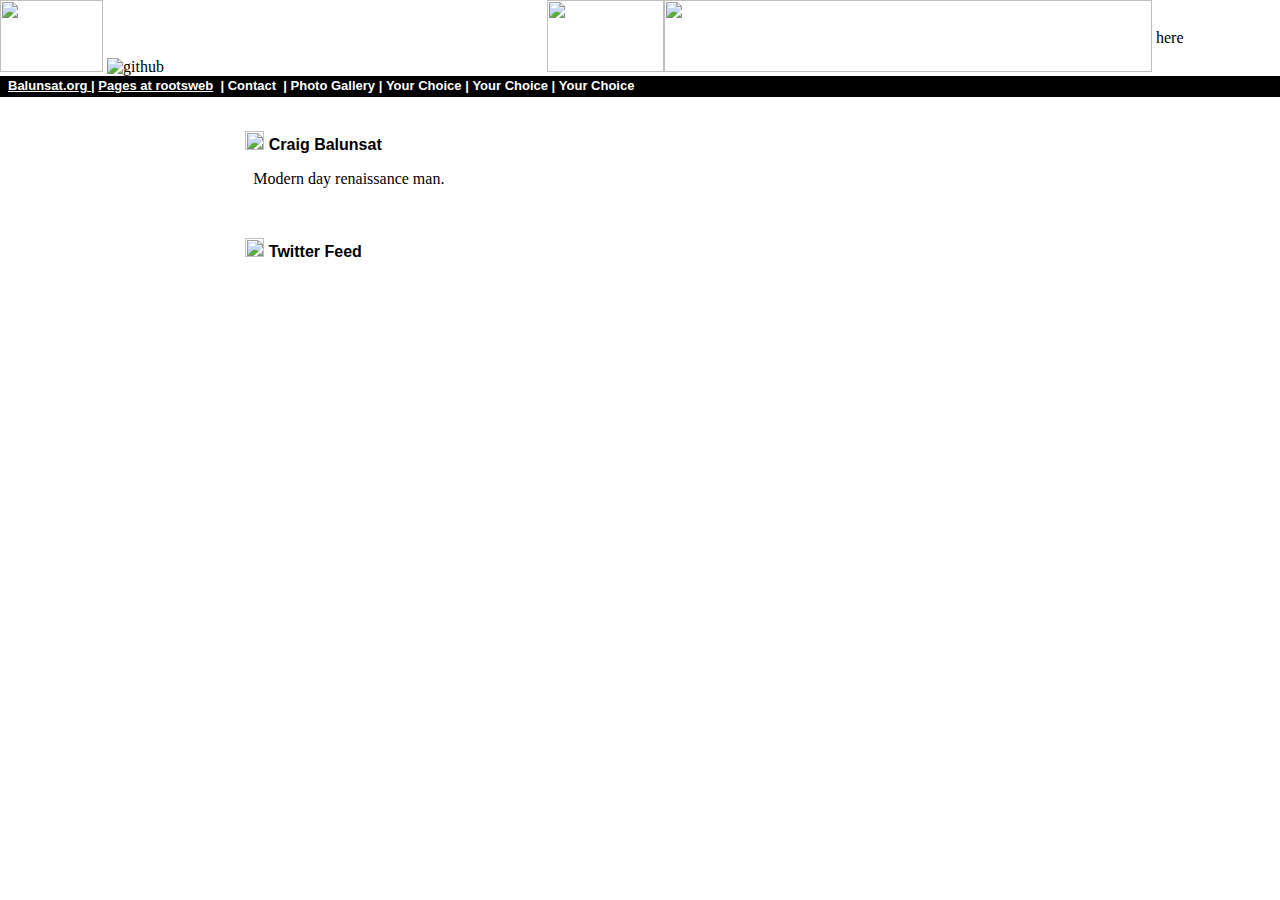
==== index.html @ 6394543e "Update index.html" ====
<!DOCTYPE html>
<html>
<head>
<meta http-equiv="content-type" content="text/html;
charset=windows-1252">
<title>Craig's Place</title>
<meta content="Craig Balunsat" name="author">
<meta content="Craig's Place" name="description">
</head>
<body topmargin="0" leftmargin="0" alink="#ffffcc" bgcolor="#FFFFFF"
link="#ffffff" text="#000000" vlink="#ffffff">
<table background="top.jpg" border="0" height="72" width="100%"
cellpadding="0" cellspacing="0">
<tbody>
<tr>
<!--header--> <td width="26%"><img src="ent.gif" alt=""
border="0" height="72" width="103"> <img alt="github"
src="icons2/github.png" height="72" width="72"><br>
</td>
<td align="right" width="64%"><img alt=""
src="file:///home/s-tremoc/www/site02/github/sitepages/base/005.jpg"
height="72" width="117"><img alt="" src="topleft2.jpg"
border="0" height="72" width="488"></td>
<td bgcolor="#FFFFFF" width="10%">&nbsp;here</td>
</tr>
</tbody>
</table>
<table background="blackbkg.jpg" bgcolor="#000000" border="0"
height="21" width="100%" cellpadding="0" cellspacing="0">
<tbody>
<tr>
<td valign="top" width="100%">
<!--buttons-->&nbsp; <font face="arial" size="2"
color="white"><b><a href="www.balunsat.org">Balunsat.org </a>|
<a
href="http://freepages.rootsweb.com/%7Ecraigsplace/genealogy/01/place/craig1/index.html">Pages
at rootsweb</a>&nbsp; |&nbsp;Contact&nbsp;
|&nbsp;Photo Gallery&nbsp;|&nbsp;Your
Choice&nbsp;|&nbsp;Your Choice&nbsp;|&nbsp;Your
Choice&nbsp;</b></font></td>
</tr>
</tbody>
</table>
<table border="0" width="771" cellpadding="0" cellspacing="0">
<tbody>
<tr>
<td background="piano.gif" width="271">&nbsp;</td>
<td width="554"><br>
<!--main text-->
<p style="font: bold 16px arial;"><img src="bullet.jpg"
border="0" height="19" width="19"> Craig Balunsat <img
src="line.jpg" border="0" height="17" width="259"></p>
<p>&nbsp; Modern day renaissance man.</p>
<br>
<p style="font: bold 16px arial;"><img src="bullet.jpg"
border="0" height="19" width="19"> Twitter Feed <img
src="line.jpg" border="0" height="17" width="259"> </p>
<a class="twitter-timeline"
href="https://twitter.com/craigbalunsat?ref_src=twsrc%5Etfw">Tweets
by craigbalunsat</a>
<script async="" src="https://platform.twitter.com/widgets.js" charset="utf-8"></script>
</td>
</tr>
</tbody>
</table>
</body>
</html>
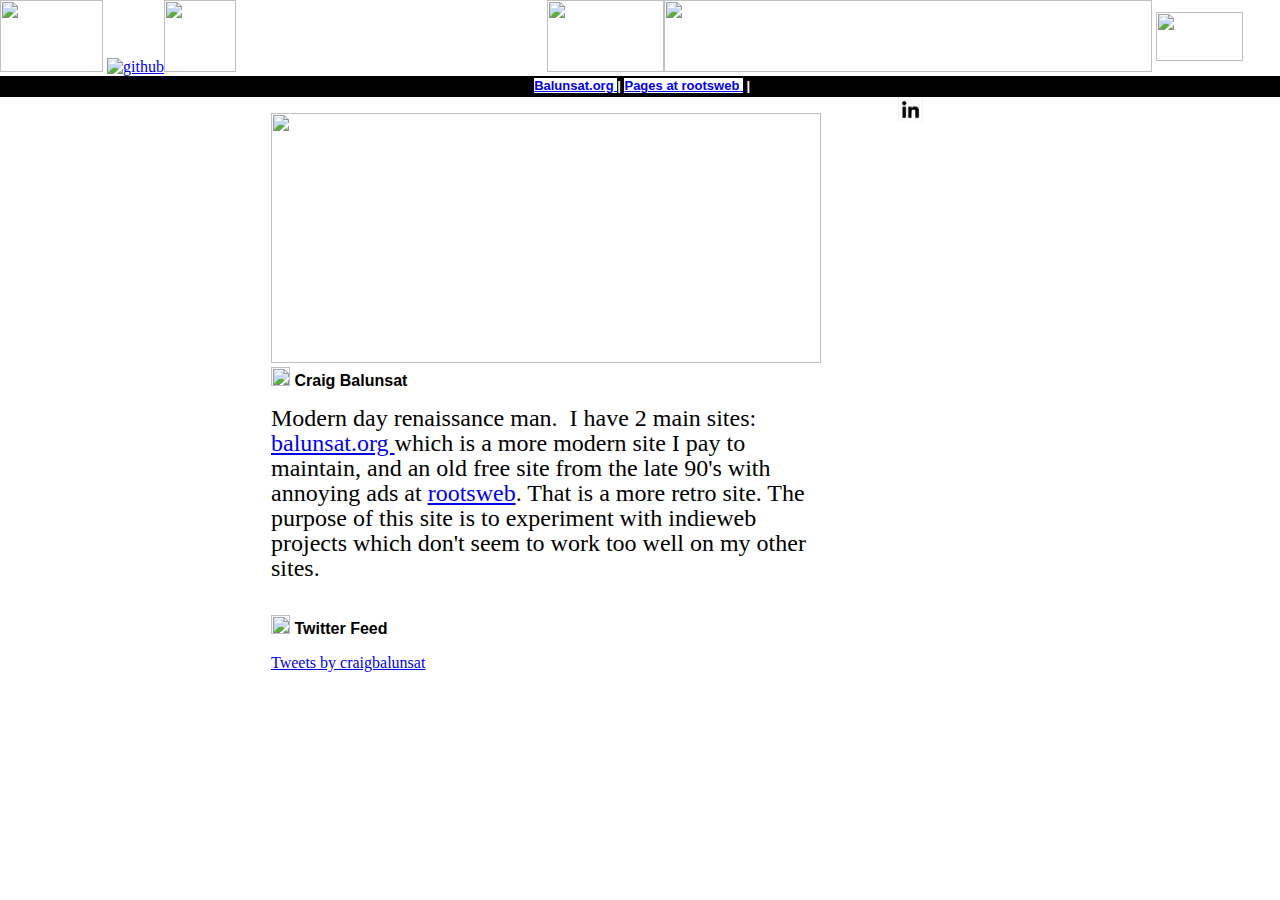
==== commit 3a76a975: "Update index.html" ====
--- a/index.html
+++ b/index.html
@@ -6,22 +6,35 @@
 <title>Craig's Place</title>
 <meta content="Craig Balunsat" name="author">
 <meta content="Craig's Place" name="description">
+<link rel="STYLESHEET" type="text/css" href="gen.css">
+<style type="text/css">
+
+<!--a:hover
+
+{color: violet} -->
+
+</style>
 </head>
-<body topmargin="0" leftmargin="0" alink="#ffffcc" bgcolor="#FFFFFF"
-link="#ffffff" text="#000000" vlink="#ffffff">
+<body topmargin="0" leftmargin="0">
 <table background="top.jpg" border="0" height="72" width="100%"
 cellpadding="0" cellspacing="0">
 <tbody>
 <tr>
 <!--header--> <td width="26%"><img src="ent.gif" alt=""
-border="0" height="72" width="103"> <img alt="github"
-src="icons2/github.png" height="72" width="72"><br>
+border="0" height="72" width="103"> <a
+href="https://github.com/cappyzeb"><img alt="github"
+src="github.png" border="0" height="72" width="72"></a><a
+rel="me" href="mailto:cappyzeb@yahoo.com"><img alt=""
+src="mail5.png" border="0" height="72" width="72"></a> <br>
 </td>
-<td align="right" width="64%"><img alt=""
-src="file:///home/s-tremoc/www/site02/github/sitepages/base/005.jpg"
+<td align="right" width="64%"><img alt="" src="005.jpg"
 height="72" width="117"><img alt="" src="topleft2.jpg"
 border="0" height="72" width="488"></td>
-<td bgcolor="#FFFFFF" width="10%">&nbsp;here</td>
+<td bgcolor="#ffffff" width="10%">&nbsp;<a target="_blank"
+rel="me" href="https://twitter.com/craigbalunsat"><img
+alt="" src="twitter3.png" border="0" height="49"
+width="87"></a><br>
+</td>
 </tr>
 </tbody>
 </table>
@@ -29,39 +42,91 @@
 height="21" width="100%" cellpadding="0" cellspacing="0">
 <tbody>
 <tr>
-<td valign="top" width="100%">
+<td align="center" valign="top" width="100%">
 <!--buttons-->&nbsp; <font face="arial" size="2"
-color="white"><b><a href="www.balunsat.org">Balunsat.org </a>|
-<a
+color="white"><b><a style="background-color: white;"
+rel="me" href="https://www.balunsat.org">Balunsat.org
+</a>| <a style="background-color: white;" rel="me"
 href="http://freepages.rootsweb.com/%7Ecraigsplace/genealogy/01/place/craig1/index.html">Pages
-at rootsweb</a>&nbsp; |&nbsp;Contact&nbsp;
-|&nbsp;Photo Gallery&nbsp;|&nbsp;Your
-Choice&nbsp;|&nbsp;Your Choice&nbsp;|&nbsp;Your
-Choice&nbsp;</b></font></td>
+
+
+
+
+
+
+
+
+
+at rootsweb</a><a style="background-color: white;"
+rel="me"
+href="http://freepages.rootsweb.com/%7Ecraigsplace/genealogy/01/place/craig1/index.html"><span
+style="background-color: white;">&nbsp;</span></a>
+|&nbsp; <br>
+</b></font></td>
 </tr>
 </tbody>
 </table>
-<table border="0" width="771" cellpadding="0" cellspacing="0">
+<table border="0" height="264" width="996" cellpadding="0"
+cellspacing="0">
 <tbody>
 <tr>
 <td background="piano.gif" width="271">&nbsp;</td>
-<td width="554"><br>
+<td width="554">
 <!--main text-->
-<p style="font: bold 16px arial;"><img src="bullet.jpg"
-border="0" height="19" width="19"> Craig Balunsat <img
-src="line.jpg" border="0" height="17" width="259"></p>
-<p>&nbsp; Modern day renaissance man.</p>
-<br>
-<p style="font: bold 16px arial;"><img src="bullet.jpg"
-border="0" height="19" width="19"> Twitter Feed <img
-src="line.jpg" border="0" height="17" width="259"> </p>
+<p style="font-family: arial; font-style: normal;
+font-variant: normal; font-weight: bold; font-size: 16px;
+line-height: normal; font-size-adjust: none; font-stretch:
+normal;"><img alt="" src="header.gif" height="250"
+width="550"><img src="bullet.jpg" border="0" height="19"
+width="19"> Craig Balunsat <img src="line.jpg"
+border="0" height="17" width="259"></p>
+<div class="heading2"> Modern day renaissance man.&nbsp; I
+have 2 main sites: <a rel="me"
+href="http://www.balunsat.org/">balunsat.org </a>which
+is a more modern site I pay to maintain, and an old free
+site from the late 90's with annoying ads at <a rel="me"
+href="http://freepages.rootsweb.com/%7Ecraigsplace/genealogy/01/place/craig1/index.html">rootsweb</a>.
+That is a more retro site. The purpose of this site is to
+experiment with indieweb projects which don't seem to work
+too well on my other sites. </div>
+&nbsp; <br>
+<p style="font-family: arial; font-style: normal;
+font-variant: normal; font-weight: bold; font-size: 16px;
+line-height: normal; font-size-adjust: none; font-stretch:
+normal;"><img src="bullet.jpg" border="0" height="19"
+width="19"> Twitter Feed <img src="line.jpg" border="0"
+height="17" width="259"> </p>
 <a class="twitter-timeline"
 href="https://twitter.com/craigbalunsat?ref_src=twsrc%5Etfw">Tweets
+
+
+
+
+
+
+
+
+
 by craigbalunsat</a>
 <script async="" src="https://platform.twitter.com/widgets.js" charset="utf-8"></script>
+</td>
+<td align="center" valign="top"><a target="_blank" rel="me"
+href="https://www.linkedin.com/in/craigbalunsat/"><img
+alt=""
+src="in.png"
+border="0" height="25" width="25"></a> <br>
+&nbsp;<br>
+&nbsp;<br>
+<br>
+<br>
+<br>
+<br>
+<br>
+<br>
 </td>
 </tr>
 </tbody>
 </table>
 </body>
 </html>
+
--- a/gen.css
+++ b/gen.css
@@ -0,0 +1,126 @@
+/* At-Rules */
+@charset "iso-8859-1";
+
+.heading1 {
+	border-style:solid; border-width:1px; 
+	FONT-SIZE: 10pt; COLOR: #000000; LINE-HEIGHT: 14px; 
+	FONT-FAMILY: Bell MT; list-style-image:url('_themes/watermar/awatbul2.gif'); 
+	width:183; padding-left:4px; padding-right:4px; padding-top:1px; padding-bottom:1px; 
+	background-color:#FFCCCC; height:20
+}
+
+
+
+.heading2 {
+	
+	FONT-SIZE: 18pt; COLOR: #000000; LINE-HEIGHT: 25px; 
+	FONT-FAMILY: Bell MT; 
+}
+
+
+
+
+
+
+
+
+.base1 {
+	border-style:solid; border-width:1px; 
+	FONT-SIZE: 10pt; COLOR: #000000; LINE-HEIGHT: 14px; 
+	FONT-FAMILY: Bell MT; list-style-image:url('_themes/watermar/awatbul2.gif'); 
+	width:200; padding-left:4px; padding-right:4px; padding-top:1px; padding-bottom:1px; 
+	background-color:#FFCCCC; height:120
+}
+
+
+.base2       { font-size: 8pt; font-family: Times New Roman; width: 200; 
+               border: 1px double #800080; padding-left: 4px; padding-right: 
+               4px; padding-top: 1px; padding-bottom: 1px; background-color: 
+               #FFCC99 }
+
+
+.base2a       { font-size: 8pt; font-family: Times New Roman; width: 200; 
+               border: 1px double #800080; padding-left: 4px; padding-right: 
+               4px; padding-top: 1px; padding-bottom: 1px; background-color: 
+               #FFCC99; text-align:center }
+
+
+               
+               
+.base3       { width: 248; height: 250;  8pt; 
+               border-left: 1px solid #993333; 
+               border-right: 1px dotted #993333; border-top: 1px inset #993333; 
+               border-bottom: 1px outset #993333; padding: 3px; 
+               background-color: #FFF9F9; font-size:10pt; color:#000000; font-family:Trebuchet MS }  
+               
+.base3a       { width: 248; height: 250;  8pt; 
+               border-left: 0px solid #993333; 
+               border-right: 0px dotted #993333; border-top: 1px inset #993333; 
+               border-bottom: 1px outset #993333; padding: 3px; 
+               background-color: #558CC2; font-size:10pt; color:#FFFFFF; font-family:Trebuchet MS; font-weight:bold } 
+
+
+
+.base3b      { width: 195; 8pt; 
+               border-left: 1px dotted #FFFFFF; 
+               border-right: 1px dotted #FFFFFF; border-bottom: 1px solid #FFFFFF; padding: 7px; 
+               background-color: #558CC2; font-size:10pt; color:#FFFFFF; font-family:Trebuchet MS; font-weight:bold } 
+
+
+
+
+
+
+
+.base4 {
+	border-style:solid; border-width:1px; 
+	FONT-SIZE: 14pt; COLOR: #000000; LINE-HEIGHT: 14px; 
+	FONT-FAMILY: Bell MT; list-style-image:url('_themes/watermar/awatbul2.gif'); 
+	width:200; padding-left:4px; padding-right:4px; padding-top:1px; padding-bottom:1px; 
+	background-color:#FFCCCC; font-weight:bold
+}            
+               
+ 
+
+.base5      { width: 500; height: 250;  8pt; 
+               border-left: 1px solid #993333; 
+               border-right: 1px dotted #993333; border-top: 1px inset #993333; 
+               border-bottom: 1px outset #993333; padding: 3px; 
+               background-color: #FFF9F9; font-size:10pt; color:#000000; font-family:Trebuchet MS }  
+
+
+.border      { 
+               border-left: 1px dotted #ffffff; 
+               border-right: 1px dotted #ffffff; border-bottom: 1px solid #FFFFFF; padding: 0; width:752; text-align:center; background-color:#558CC2 
+               }  
+
+
+
+.border2      { 
+               border-left: 1px dashed #FFFFFF; 
+               border-right: 1px dashed #FFFFFF; 
+               }  
+
+
+
+
+.border3      { 
+               border-right: 1px dashed #FFFFFF; 
+               
+               }  
+
+
+
+
+
+
+
+
+
+
+
+
+              
+               
+               
+/* End of style section. Generated by Craig Balunsat at 2/4/2005 7:54:30 PM */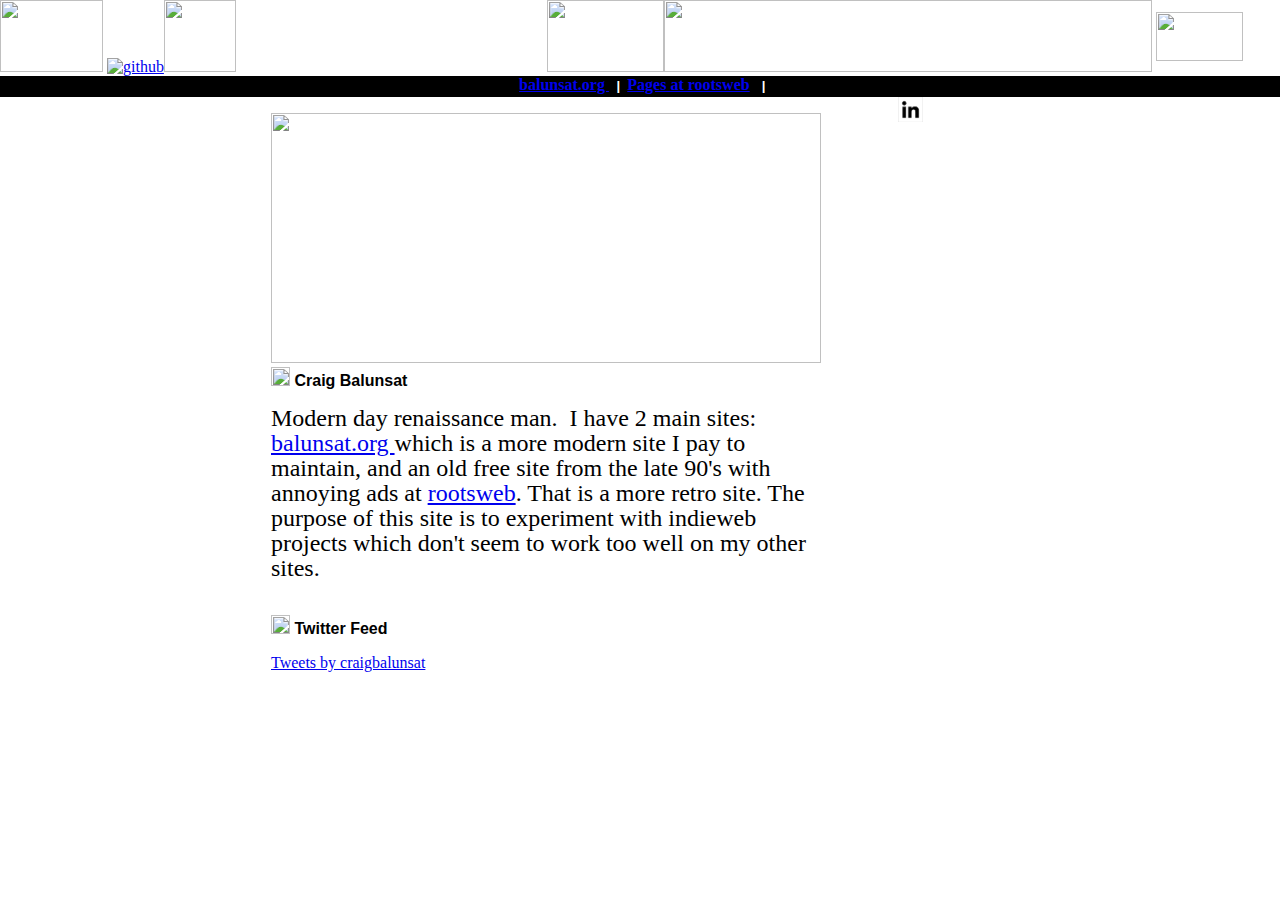
==== commit 7324442f: "Update index.html" ====
--- a/index.html
+++ b/index.html
@@ -43,26 +43,17 @@
 <tbody>
 <tr>
 <td align="center" valign="top" width="100%">
-<!--buttons-->&nbsp; <font face="arial" size="2"
-color="white"><b><a style="background-color: white;"
-rel="me" href="https://www.balunsat.org">Balunsat.org
-</a>| <a style="background-color: white;" rel="me"
+<!--buttons-->
+&nbsp; <b><a target="_blank" class="one" rel="me"
+href="https://www.balunsat.org">balunsat.org </a>|</b><b><b>
+</b> <font face="arial" size="2" color="white"><b>
+|&nbsp; </b></font> <a target="_blank" class="one"
+rel="me"
 href="http://freepages.rootsweb.com/%7Ecraigsplace/genealogy/01/place/craig1/index.html">Pages
 
 
-
-
-
-
-
-
-
-at rootsweb</a><a style="background-color: white;"
-rel="me"
-href="http://freepages.rootsweb.com/%7Ecraigsplace/genealogy/01/place/craig1/index.html"><span
-style="background-color: white;">&nbsp;</span></a>
-|&nbsp; <br>
-</b></font></td>
+at rootsweb</a> &nbsp; </b> <font face="arial"
+size="2" color="white"><b> |&nbsp; </b></font><b> </b></td>
 </tr>
 </tbody>
 </table>
@@ -107,14 +98,16 @@
 
 
 
+
+
+
 by craigbalunsat</a>
 <script async="" src="https://platform.twitter.com/widgets.js" charset="utf-8"></script>
 </td>
 <td align="center" valign="top"><a target="_blank" rel="me"
 href="https://www.linkedin.com/in/craigbalunsat/"><img
-alt=""
-src="in.png"
-border="0" height="25" width="25"></a> <br>
+alt="" src="in.png" border="0" height="25" width="25"></a>
+<br>
 &nbsp;<br>
 &nbsp;<br>
 <br>
@@ -130,3 +123,4 @@
 </body>
 </html>
 
+
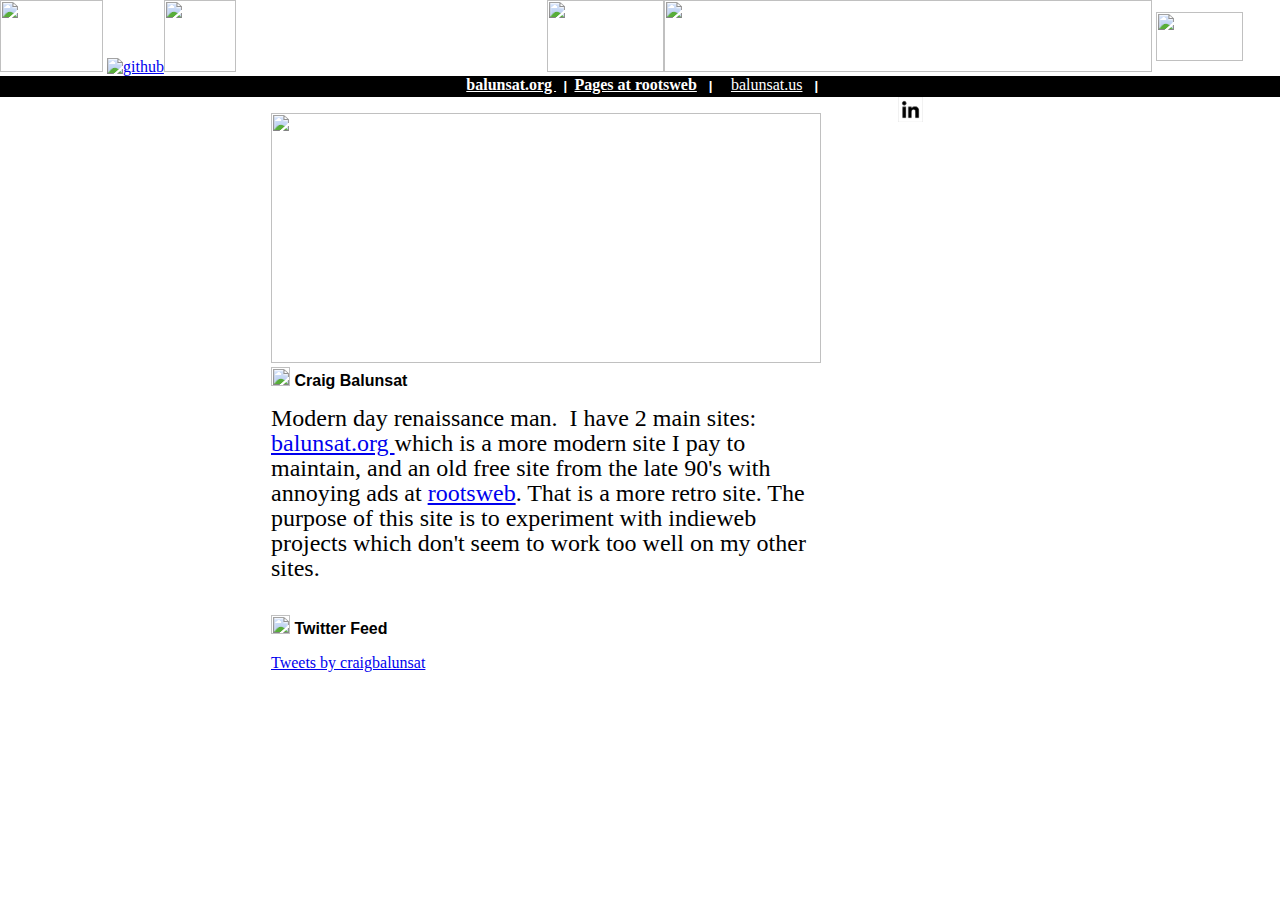
==== commit 95bc943e: "Update index.html" ====
--- a/index.html
+++ b/index.html
@@ -53,7 +53,24 @@
 
 
 at rootsweb</a> &nbsp; </b> <font face="arial"
-size="2" color="white"><b> |&nbsp; </b></font><b> </b></td>
+size="2" color="white"><b> |&nbsp; </b></font><b> </b>|&nbsp; </b></font> <a target="_blank" class="one"
+rel="me"
+href="http://balunsat.us">balunsat.us</a> &nbsp; </b> <font face="arial"
+size="2" color="white"><b> |&nbsp; </b></font><b> </b>
+  
+  
+  
+  
+  
+  
+  
+  
+  
+  
+  
+  
+  
+  </td>
 </tr>
 </tbody>
 </table>
--- a/gen.css
+++ b/gen.css
@@ -1,5 +1,33 @@
 /* At-Rules */
 @charset "iso-8859-1";
+
+
+a.one:link {color:#ffffff;}
+a.one:visited {color:#ffffff;}
+a.one:hover {color:#f7c1bb;}
+
+a.two:link {color:#ff0000;}
+a.two:visited {color:#0000ff;}
+a.two:hover {font-size:150%;}
+
+a.three:link {color:#ff0000;}
+a.three:visited {color:#0000ff;}
+a.three:hover {background:#66ff66;}
+
+a.four:link {color:#ff0000;}
+a.four:visited {color:#0000ff;}
+a.four:hover {font-family:monospace;}
+
+a.five:link {color:#ff0000;text-decoration:none;}
+a.five:visited {color:#0000ff;text-decoration:none;}
+a.five:hover {text-decoration:underline;}
+
+
+
+
+
+
+
 
 .heading1 {
 	border-style:solid; border-width:1px; 
@@ -123,4 +151,4 @@
               
                
                
-/* End of style section. Generated by Craig Balunsat at 2/4/2005 7:54:30 PM */+/* End of style section. Generated by Craig Balunsat at 2/4/2005 7:54:30 PM */
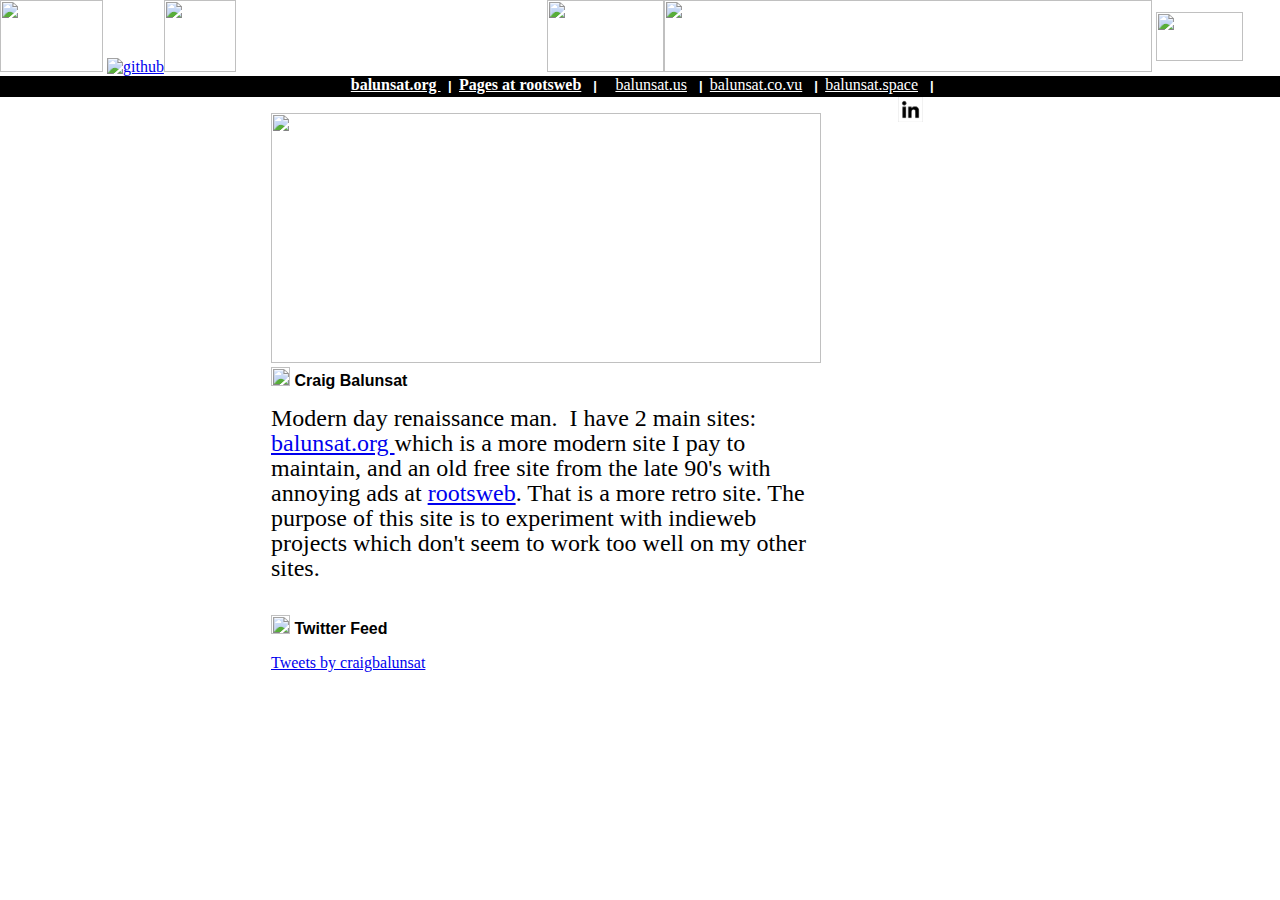
==== commit 58c853b9: "Update index.html" ====
--- a/index.html
+++ b/index.html
@@ -58,9 +58,13 @@
 href="http://balunsat.us">balunsat.us</a> &nbsp; </b> <font face="arial"
 size="2" color="white"><b> |&nbsp; </b></font><b> </b>
   
+  <a target="_blank" class="one" rel="me"
+    href="http://balunsat.co.vu/">balunsat.co.vu</a> &nbsp; </b> <font face="arial"
+size="2" color="white"><b> |&nbsp; </b></font><b> </b>
   
-  
-  
+    <a target="_blank" class="one" rel="me"
+    href="http://www.balunsat.space/">balunsat.space</a> &nbsp; </b> <font face="arial"
+size="2" color="white"><b> |&nbsp; </b></font><b> </b>
   
   
   
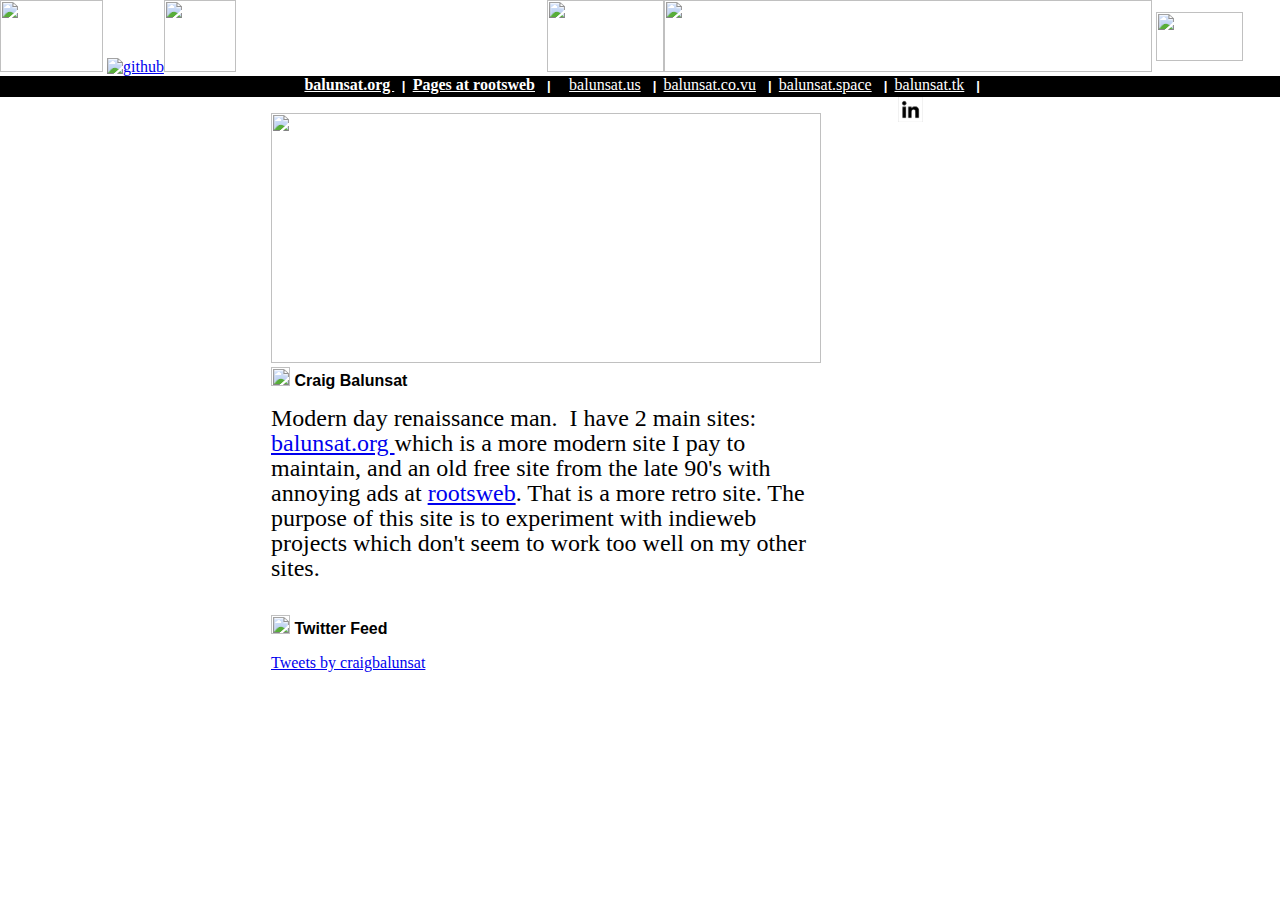
==== commit c997c094: "Update index.html" ====
--- a/index.html
+++ b/index.html
@@ -67,7 +67,9 @@
 size="2" color="white"><b> |&nbsp; </b></font><b> </b>
   
   
-  
+    <a target="_blank" class="one" rel="me"
+    href="http://balunsat.tk/">balunsat.tk</a> &nbsp; </b> <font face="arial"
+size="2" color="white"><b> |&nbsp; </b></font><b> </b>  
   
   
   
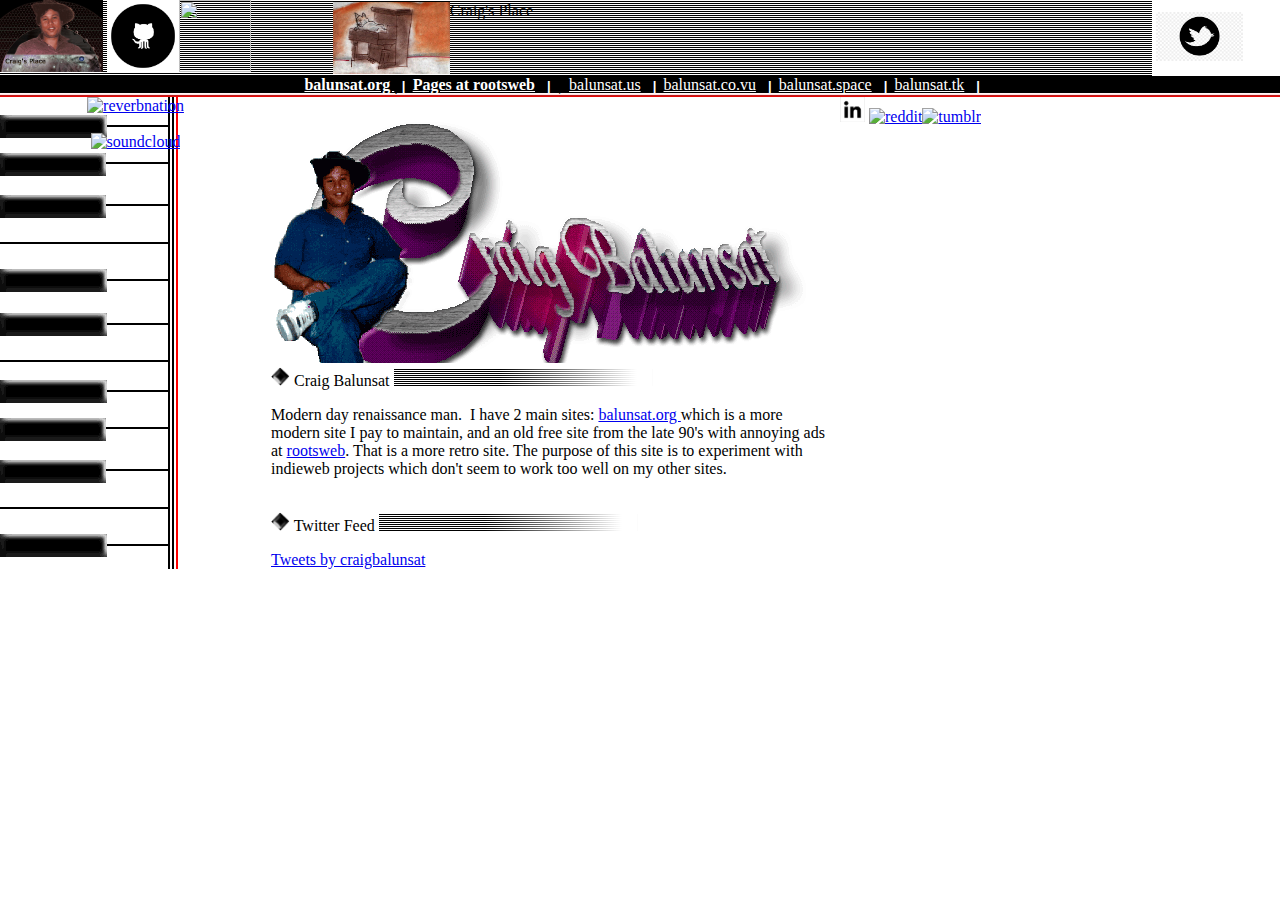
==== commit d4ef4477: "Update index.html" ====
--- a/index.html
+++ b/index.html
@@ -1,117 +1,57 @@
+
 <!DOCTYPE html>
 <html>
-<head>
-<meta http-equiv="content-type" content="text/html;
-charset=windows-1252">
-<title>Craig's Place</title>
-<meta content="Craig Balunsat" name="author">
-<meta content="Craig's Place" name="description">
-<link rel="STYLESHEET" type="text/css" href="gen.css">
-<style type="text/css">
+  <head>
+    <meta http-equiv="content-type" content="text/html;
+      charset=windows-1252">
+    <title>Craig's Place</title>
+    <meta content="Craig Balunsat" name="author">
+    <meta content="Craig's Place" name="description">
+    <link rel="STYLESHEET" type="text/css" href="docs/gen.css">
+    <style type="text/css">
 
-<!--a:hover
 
-{color: violet} -->
-
-</style>
-</head>
-<body topmargin="0" leftmargin="0">
-<table background="top.jpg" border="0" height="72" width="100%"
-cellpadding="0" cellspacing="0">
-<tbody>
-<tr>
-<!--header--> <td width="26%"><img src="ent.gif" alt=""
-border="0" height="72" width="103"> <a
-href="https://github.com/cappyzeb"><img alt="github"
-src="github.png" border="0" height="72" width="72"></a><a
-rel="me" href="mailto:cappyzeb@yahoo.com"><img alt=""
-src="mail5.png" border="0" height="72" width="72"></a> <br>
-</td>
-<td align="right" width="64%"><img alt="" src="005.jpg"
-height="72" width="117"><img alt="" src="topleft2.jpg"
-border="0" height="72" width="488"></td>
-<td bgcolor="#ffffff" width="10%">&nbsp;<a target="_blank"
-rel="me" href="https://twitter.com/craigbalunsat"><img
-alt="" src="twitter3.png" border="0" height="49"
-width="87"></a><br>
-</td>
-</tr>
-</tbody>
-</table>
-<table background="blackbkg.jpg" bgcolor="#000000" border="0"
-height="21" width="100%" cellpadding="0" cellspacing="0">
-<tbody>
-<tr>
-<td align="center" valign="top" width="100%">
-<!--buttons-->
-&nbsp; <b><a target="_blank" class="one" rel="me"
-href="https://www.balunsat.org">balunsat.org </a>|</b><b><b>
-</b> <font face="arial" size="2" color="white"><b>
-|&nbsp; </b></font> <a target="_blank" class="one"
-rel="me"
+  </style>
+  </head>
+  <body topmargin="0" leftmargin="0">
+    <table background="docs/top.jpg" border="0" height="72" width="100%"
+      cellpadding="0" cellspacing="0">
+      <tbody>
+        <tr>
+          <!--header--> <td width="26%"><img src="docs/ent.gif" alt=""
+              border="0" height="72" width="103"> <a
+              href="https://github.com/cappyzeb"><img alt="github"
+                src="docs/github.png" border="0" height="72" width="72"></a><a
+              rel="me" href="mailto:cappyzeb@yahoo.com"><img alt=""
+                src="icons/mail.png" border="0" height="72" width="72"></a>
+            <br>
+          </td>
+          <td align="left" width="64%"><img alt="" src="docs/005.jpg"
+              align="left" height="72" width="117">
+            <div class="heading3">Craig's Place </div>
+          </td>
+          <td bgcolor="#ffffff" width="10%">&nbsp;<a target="_blank"
+              rel="me" href="https://twitter.com/craigbalunsat"><img
+                alt="" src="docs/twitter3.png" border="0" height="49"
+                width="87"></a><br>
+          </td>
+        </tr>
+      </tbody>
+    </table>
+    <table background="docs/blackbkg.jpg" bgcolor="#000000" border="0"
+      height="21" width="100%" cellpadding="0" cellspacing="0">
+      <tbody>
+        <tr>
+          <td align="center" valign="top" width="100%">
+            <!--buttons--> &nbsp; <b><a target="_blank" class="one"
+                rel="me" href="https://www.balunsat.org">balunsat.org </a>|</b><b><b>
+              </b> <font face="arial" size="2" color="white"><b>
+                  |&nbsp; </b></font> <a target="_blank" class="one"
+                rel="me"
 href="http://freepages.rootsweb.com/%7Ecraigsplace/genealogy/01/place/craig1/index.html">Pages
 
 
-at rootsweb</a> &nbsp; </b> <font face="arial"
-size="2" color="white"><b> |&nbsp; </b></font><b> </b>|&nbsp; </b></font> <a target="_blank" class="one"
-rel="me"
-href="http://balunsat.us">balunsat.us</a> &nbsp; </b> <font face="arial"
-size="2" color="white"><b> |&nbsp; </b></font><b> </b>
-  
-  <a target="_blank" class="one" rel="me"
-    href="http://balunsat.co.vu/">balunsat.co.vu</a> &nbsp; </b> <font face="arial"
-size="2" color="white"><b> |&nbsp; </b></font><b> </b>
-  
-    <a target="_blank" class="one" rel="me"
-    href="http://www.balunsat.space/">balunsat.space</a> &nbsp; </b> <font face="arial"
-size="2" color="white"><b> |&nbsp; </b></font><b> </b>
-  
-  
-    <a target="_blank" class="one" rel="me"
-    href="http://balunsat.tk/">balunsat.tk</a> &nbsp; </b> <font face="arial"
-size="2" color="white"><b> |&nbsp; </b></font><b> </b>  
-  
-  
-  
-  
-  
-  
-  </td>
-</tr>
-</tbody>
-</table>
-<table border="0" height="264" width="996" cellpadding="0"
-cellspacing="0">
-<tbody>
-<tr>
-<td background="piano.gif" width="271">&nbsp;</td>
-<td width="554">
-<!--main text-->
-<p style="font-family: arial; font-style: normal;
-font-variant: normal; font-weight: bold; font-size: 16px;
-line-height: normal; font-size-adjust: none; font-stretch:
-normal;"><img alt="" src="header.gif" height="250"
-width="550"><img src="bullet.jpg" border="0" height="19"
-width="19"> Craig Balunsat <img src="line.jpg"
-border="0" height="17" width="259"></p>
-<div class="heading2"> Modern day renaissance man.&nbsp; I
-have 2 main sites: <a rel="me"
-href="http://www.balunsat.org/">balunsat.org </a>which
-is a more modern site I pay to maintain, and an old free
-site from the late 90's with annoying ads at <a rel="me"
-href="http://freepages.rootsweb.com/%7Ecraigsplace/genealogy/01/place/craig1/index.html">rootsweb</a>.
-That is a more retro site. The purpose of this site is to
-experiment with indieweb projects which don't seem to work
-too well on my other sites. </div>
-&nbsp; <br>
-<p style="font-family: arial; font-style: normal;
-font-variant: normal; font-weight: bold; font-size: 16px;
-line-height: normal; font-size-adjust: none; font-stretch:
-normal;"><img src="bullet.jpg" border="0" height="19"
-width="19"> Twitter Feed <img src="line.jpg" border="0"
-height="17" width="259"> </p>
-<a class="twitter-timeline"
-href="https://twitter.com/craigbalunsat?ref_src=twsrc%5Etfw">Tweets
+at
 
 
 
@@ -123,27 +63,91 @@
 
 
 
+                rootsweb</a> &nbsp; </b> <font face="arial" size="2"
+              color="white"><b> |&nbsp; </b></font><b> </b>|&nbsp; <a
+              target="_blank" class="one" rel="me"
+              href="http://balunsat.us">balunsat.us</a> &nbsp; <font
+              face="arial" size="2" color="white"><b> |&nbsp; </b></font><b>
+            </b> <a target="_blank" class="one" rel="me"
+              href="http://balunsat.co.vu/">balunsat.co.vu</a> &nbsp; <font
+              face="arial" size="2" color="white"><b> |&nbsp; </b></font><b>
+            </b> <a target="_blank" class="one" rel="me"
+              href="http://www.balunsat.space/">balunsat.space</a>
+            &nbsp; <font face="arial" size="2" color="white"><b>
+                |&nbsp; </b></font><b> </b> <a target="_blank"
+              class="one" rel="me" href="http://balunsat.tk/">balunsat.tk</a>
+            &nbsp; <font face="arial" size="2" color="white"><b>
+                |&nbsp; </b></font><b> </b> </td>
+        </tr>
+      </tbody>
+    </table>
+    <table border="0" height="264" width="996" cellpadding="0"
+      cellspacing="0">
+      <tbody>
+        <tr>
+          <td align="center" background="docs/piano.gif" valign="top"
+            width="271"><a target="_blank" rel="me"
+              href="https://www.reverbnation.com/craigbalunsat"><img
+                alt="reverbnation"
+src="file:///home/s-tremoc/www/site02/github/sitepages/base/icons/reverbnation.png"
+                border="0" height="16" width="16"></a><br>
+            <br>
+            <a target="_blank" rel="ne"
+              href="https://soundcloud.com/craigbalunsat"><img
+                alt="soundcloud"
+src="file:///home/s-tremoc/www/site02/github/sitepages/base/icons/soundcloud.png"
+                border="0" height="16" width="16"></a><br>
+            <br>
+            &nbsp;</td>
+          <td width="554">
+            <!--main text-->
+            <p class="p2"><img alt="" src="docs/header.gif" height="250"
+                width="550"><img alt="" src="docs/bullet.jpg" border="0"
+                height="19" width="19"> Craig Balunsat <img
+                src="docs/line.jpg" border="0" height="17" width="259"></p>
+            <div class="mytext2"> Modern day renaissance man.&nbsp; I
+              have 2 main sites: <a rel="me"
+                href="http://www.balunsat.org/">balunsat.org </a>which
+              is a more modern site I pay to maintain, and an old free
+              site from the late 90's with annoying ads at <a rel="me"
+href="http://freepages.rootsweb.com/%7Ecraigsplace/genealogy/01/place/craig1/index.html">rootsweb</a>.
+              That is a more retro site. The purpose of this site is to
+              experiment with indieweb projects which don't seem to work
+              too well on my other sites. </div>
+            &nbsp; <br>
+            <p class="p2"><img src="docs/bullet.jpg" border="0"
+                height="19" width="19"> Twitter Feed <img
+                src="docs/line.jpg" border="0" height="17" width="259">
+            </p>
+            <a class="twitter-timeline"
+              href="https://twitter.com/craigbalunsat?ref_src=twsrc%5Etfw">Tweets
+by
 
-by craigbalunsat</a>
-<script async="" src="https://platform.twitter.com/widgets.js" charset="utf-8"></script>
-</td>
-<td align="center" valign="top"><a target="_blank" rel="me"
-href="https://www.linkedin.com/in/craigbalunsat/"><img
-alt="" src="in.png" border="0" height="25" width="25"></a>
-<br>
-&nbsp;<br>
-&nbsp;<br>
-<br>
-<br>
-<br>
-<br>
-<br>
-<br>
-</td>
-</tr>
-</tbody>
-</table>
-</body>
+              craigbalunsat</a>
+            <script async="" src="https://platform.twitter.com/widgets.js" charset="utf-8"></script>
+          </td>
+          <td align="center" valign="top"><a target="_blank" rel="me"
+              href="https://www.linkedin.com/in/craigbalunsat/"><img
+                alt="" src="docs/in.png" border="0" height="25"
+                width="25"></a> <a target="_blank" rel="me"
+              href="https://www.reddit.com/user/cappyzeb"><img
+                alt="reddit" src="icons/reddit_32.png" border="0"
+                height="32" width="32"></a><a target="_blank" rel="me"
+              href="http://balunsat.co.vu/"><img alt="tumblr"
+                src="icons/tumblr_32.png" border="0" height="32"
+                width="32"></a><br>
+            &nbsp;<br>
+            &nbsp;<br>
+            <br>
+            <br>
+            <br>
+            <br>
+            <br>
+            <br>
+          </td>
+        </tr>
+      </tbody>
+    </table>
+  </body>
 </html>
 
-
--- a/docs/gen.css
+++ b/docs/gen.css
@@ -0,0 +1,155 @@
+/* At-Rules */
+@charset "iso-8859-1";
+
+
+
+
+
+a.one:link {color:#ffffff;}
+a.one:visited {color:#ffffff;}
+a.one:hover {color:#f7c1bb;}
+
+a.two:link {color:#ff0000;}
+a.two:visited {color:#0000ff;}
+a.two:hover {font-size:150%;}
+
+a.three:link {color:#ff0000;}
+a.three:visited {color:#0000ff;}
+a.three:hover {background:#66ff66;}
+
+a.four:link {color:#ff0000;}
+a.four:visited {color:#0000ff;}
+a.four:hover {font-family:monospace;}
+
+a.five:link {color:#ff0000;text-decoration:none;}
+a.five:visited {color:#0000ff;text-decoration:none;}
+a.five:hover {text-decoration:underline;}
+
+
+
+
+
+
+.heading1 {
+	border-style:solid; border-width:1px; 
+	FONT-SIZE: 10pt; COLOR: #000000; LINE-HEIGHT: 14px; 
+	FONT-FAMILY: Bell MT; list-style-image:url('_themes/watermar/awatbul2.gif'); 
+	width:183; padding-left:4px; padding-right:4px; padding-top:1px; padding-bottom:1px; 
+	background-color:#FFCCCC; height:20
+}
+
+
+
+.heading2 {
+	
+	FONT-SIZE: 18pt; COLOR: #000000; LINE-HEIGHT: 25px; 
+	FONT-FAMILY: Bell MT; 
+}
+
+
+
+
+
+
+
+
+.base1 {
+	border-style:solid; border-width:1px; 
+	FONT-SIZE: 10pt; COLOR: #000000; LINE-HEIGHT: 14px; 
+	FONT-FAMILY: Bell MT; list-style-image:url('_themes/watermar/awatbul2.gif'); 
+	width:200; padding-left:4px; padding-right:4px; padding-top:1px; padding-bottom:1px; 
+	background-color:#FFCCCC; height:120
+}
+
+
+.base2       { font-size: 8pt; font-family: Times New Roman; width: 200; 
+               border: 1px double #800080; padding-left: 4px; padding-right: 
+               4px; padding-top: 1px; padding-bottom: 1px; background-color: 
+               #FFCC99 }
+
+
+.base2a       { font-size: 8pt; font-family: Times New Roman; width: 200; 
+               border: 1px double #800080; padding-left: 4px; padding-right: 
+               4px; padding-top: 1px; padding-bottom: 1px; background-color: 
+               #FFCC99; text-align:center }
+
+
+               
+               
+.base3       { width: 248; height: 250;  8pt; 
+               border-left: 1px solid #993333; 
+               border-right: 1px dotted #993333; border-top: 1px inset #993333; 
+               border-bottom: 1px outset #993333; padding: 3px; 
+               background-color: #FFF9F9; font-size:10pt; color:#000000; font-family:Trebuchet MS }  
+               
+.base3a       { width: 248; height: 250;  8pt; 
+               border-left: 0px solid #993333; 
+               border-right: 0px dotted #993333; border-top: 1px inset #993333; 
+               border-bottom: 1px outset #993333; padding: 3px; 
+               background-color: #558CC2; font-size:10pt; color:#FFFFFF; font-family:Trebuchet MS; font-weight:bold } 
+
+
+
+.base3b      { width: 195; 8pt; 
+               border-left: 1px dotted #FFFFFF; 
+               border-right: 1px dotted #FFFFFF; border-bottom: 1px solid #FFFFFF; padding: 7px; 
+               background-color: #558CC2; font-size:10pt; color:#FFFFFF; font-family:Trebuchet MS; font-weight:bold } 
+
+
+
+
+
+
+
+.base4 {
+	border-style:solid; border-width:1px; 
+	FONT-SIZE: 14pt; COLOR: #000000; LINE-HEIGHT: 14px; 
+	FONT-FAMILY: Bell MT; list-style-image:url('_themes/watermar/awatbul2.gif'); 
+	width:200; padding-left:4px; padding-right:4px; padding-top:1px; padding-bottom:1px; 
+	background-color:#FFCCCC; font-weight:bold
+}            
+               
+ 
+
+.base5      { width: 500; height: 250;  8pt; 
+               border-left: 1px solid #993333; 
+               border-right: 1px dotted #993333; border-top: 1px inset #993333; 
+               border-bottom: 1px outset #993333; padding: 3px; 
+               background-color: #FFF9F9; font-size:10pt; color:#000000; font-family:Trebuchet MS }  
+
+
+.border      { 
+               border-left: 1px dotted #ffffff; 
+               border-right: 1px dotted #ffffff; border-bottom: 1px solid #FFFFFF; padding: 0; width:752; text-align:center; background-color:#558CC2 
+               }  
+
+
+
+.border2      { 
+               border-left: 1px dashed #FFFFFF; 
+               border-right: 1px dashed #FFFFFF; 
+               }  
+
+
+
+
+.border3      { 
+               border-right: 1px dashed #FFFFFF; 
+               
+               }  
+
+
+
+
+
+
+
+
+
+
+
+
+              
+               
+               
+/* End of style section. Generated by Craig Balunsat at 2/4/2005 7:54:30 PM */